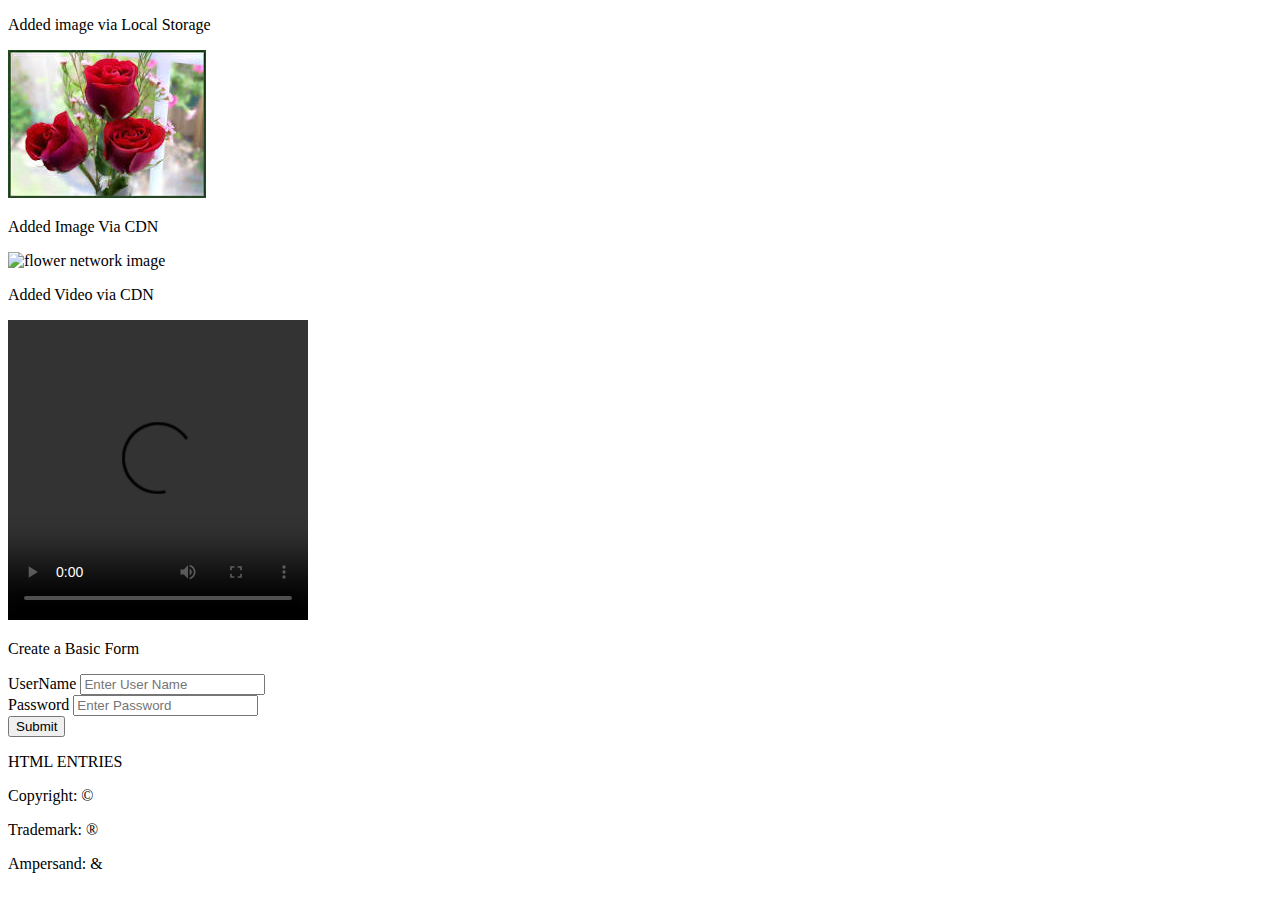
==== index.html @ 085abbbb "day2 code" ====
<!DOCTYPE html>
<html lang="en">
<head>
  <meta charset="UTF-8">
  <meta name="viewport" content="width=device-width, initial-scale=1.0">
  <title>Document</title>
</head>
<body>
  <!-- Via Local -->
   <p>Added image via Local Storage</p>
  <img src="assests/download (3).jpg" alt="flower image">
  <br>
<p>Added Image Via CDN</p>
  <img src="https://ik.imagekit.io/9c9iybw1y/rewamp%20mern/download%20(3).jpg" alt="flower network image">
  <br>
  <p>Added Video via CDN</p>

  <video src="https://ik.imagekit.io/9c9iybw1y/rewamp%20mern/big_buck_bunny_720p_20mb.mp4" height="300px" width="300px" controls></video>

  <p>Create a Basic Form</p>
  <label for="UserName">UserName</label>
  <input type="text" placeholder="Enter User Name" id="UserName">
  <br>
  <label for="password">Password</label>
  <input type="text" placeholder="Enter Password" id="Password">
  <br>
  <button>Submit</button>
  <p>HTML ENTRIES</p>
  <p>Copyright: &copy; </p>
  <p>Trademark: &reg;</p>
  <p>Ampersand: &amp;</p>
  
  
</body>
</html>
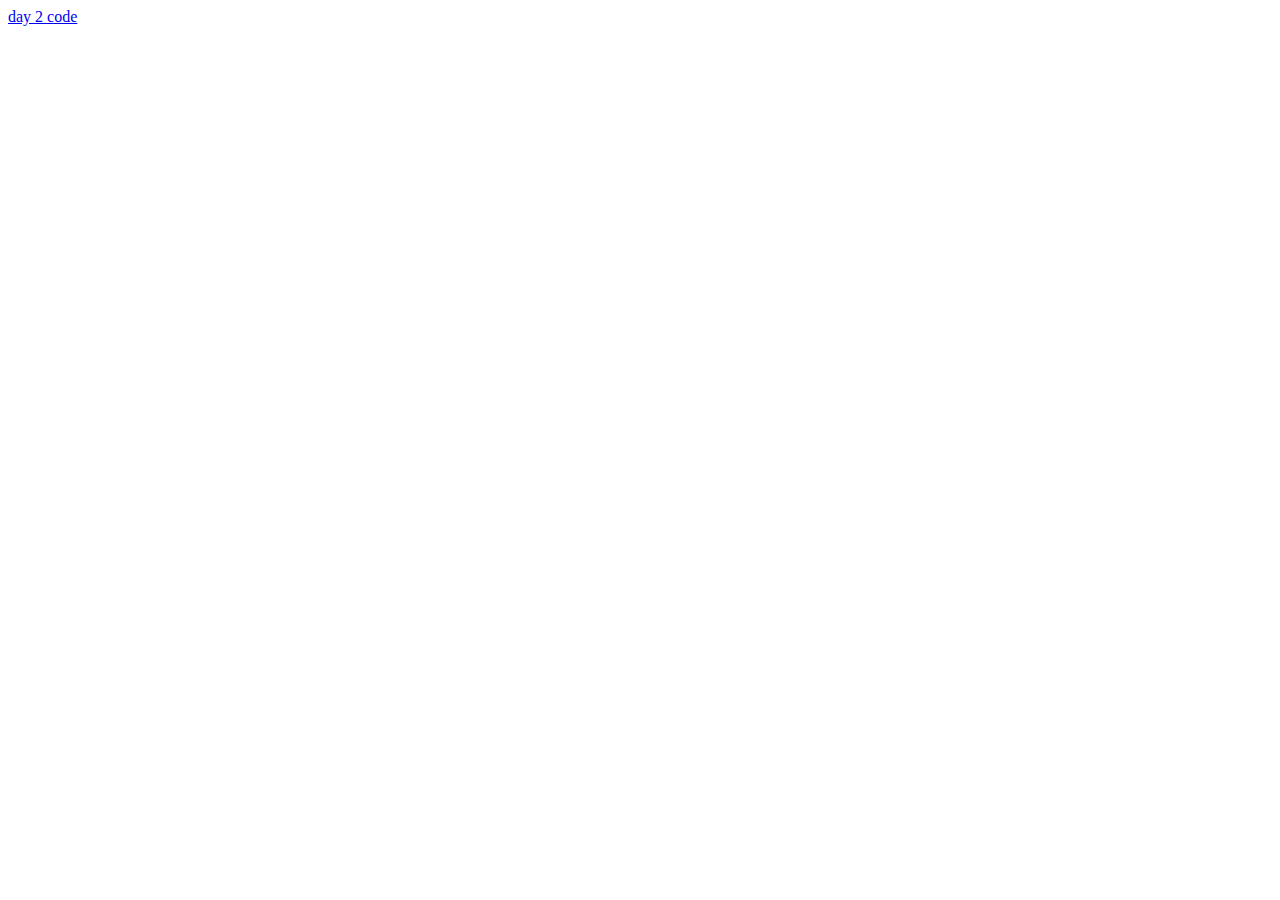
==== commit 619b6465: "index.html addded" ====
--- a/index.html
+++ b/index.html
@@ -6,30 +6,6 @@
   <title>Document</title>
 </head>
 <body>
-  <!-- Via Local -->
-   <p>Added image via Local Storage</p>
-  <img src="assests/download (3).jpg" alt="flower image">
-  <br>
-<p>Added Image Via CDN</p>
-  <img src="https://ik.imagekit.io/9c9iybw1y/rewamp%20mern/download%20(3).jpg" alt="flower network image">
-  <br>
-  <p>Added Video via CDN</p>
-
-  <video src="https://ik.imagekit.io/9c9iybw1y/rewamp%20mern/big_buck_bunny_720p_20mb.mp4" height="300px" width="300px" controls></video>
-
-  <p>Create a Basic Form</p>
-  <label for="UserName">UserName</label>
-  <input type="text" placeholder="Enter User Name" id="UserName">
-  <br>
-  <label for="password">Password</label>
-  <input type="text" placeholder="Enter Password" id="Password">
-  <br>
-  <button>Submit</button>
-  <p>HTML ENTRIES</p>
-  <p>Copyright: &copy; </p>
-  <p>Trademark: &reg;</p>
-  <p>Ampersand: &amp;</p>
-  
-  
+  <a href="day2.html">day 2 code</a>
 </body>
 </html>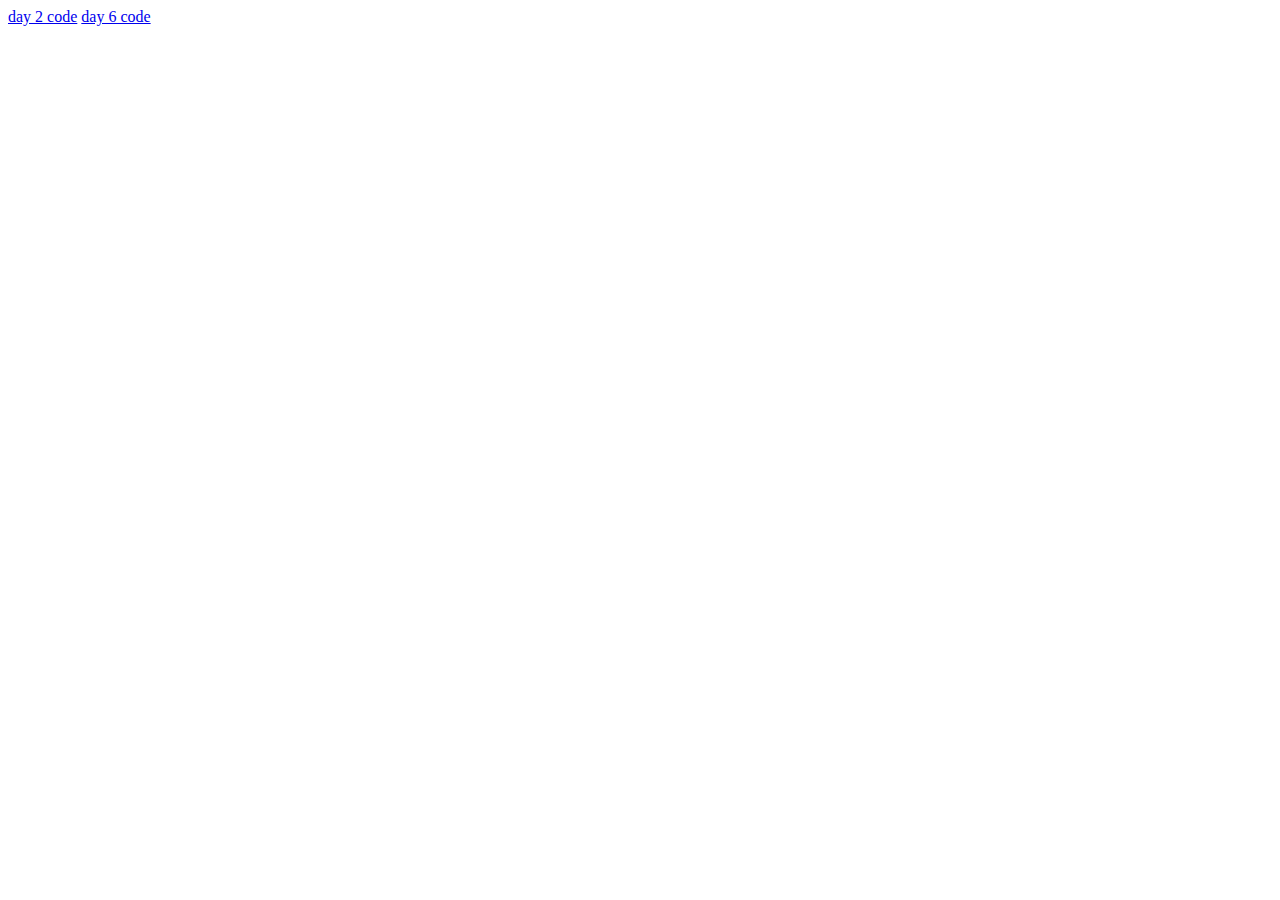
==== commit 7b65c1d2: "deploment examples" ====
--- a/index.html
+++ b/index.html
@@ -7,5 +7,6 @@
 </head>
 <body>
   <a href="day2.html">day 2 code</a>
+  <a href="day6.html">day 6 code</a>
 </body>
 </html>